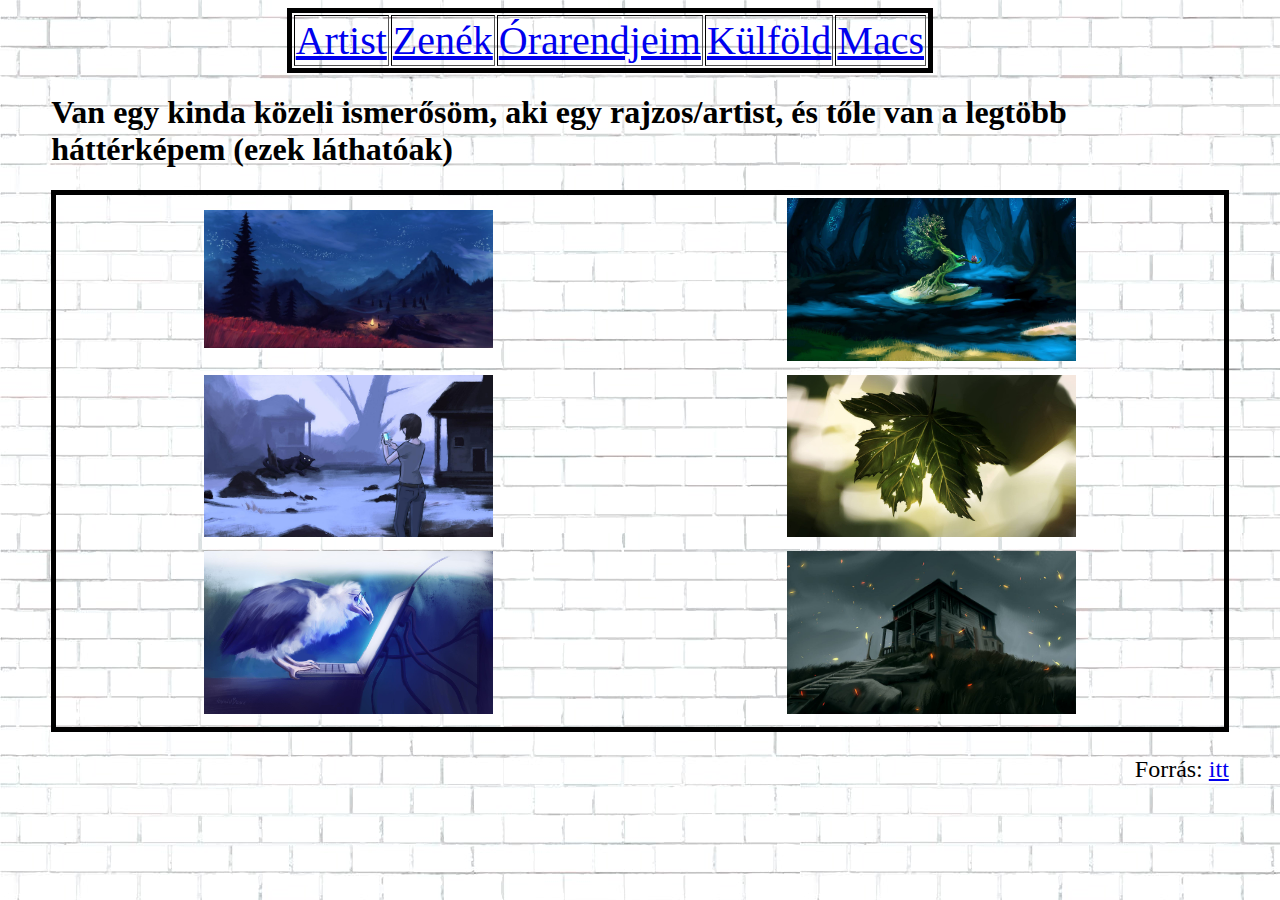
==== index.html @ 64bdfc54 "Update index.html" ====
<!DOCTYPE html>
<html>
<head>
<title>Project: github gyakorlás</title>
<meta charset=utf-8>
<link rel="stylesheet" type="text/css" href="stilus.css"/>
</head>
<body>

<table class="fejlec" border=1>
  <tr class="vastagfejlec">
  <td><a href="index.html">Artist</a></td>
  <td><a href="1.html">Zenék</a></td>
  <td><a href="2.html">Órarendjeim</a></td>
  <td><a href="3.html">Külföld</a></td>
  <td><a href="4.html">Macs</a></td>
  </tr>
</table>

<h1>Van egy kinda közeli ismerősöm, aki egy rajzos/artist, és tőle van a legtöbb háttérképem (ezek láthatóak)</h1>
<table>
<tr>
<td><img class=arts src="1.jpg"/></td>
<td><img class=arts src="2.jpg"/></td>
</tr>

<tr>
<td><img class=arts src="3.jpg"/></td>
<td><img class=arts src="4.jpg"/></td>
</tr>

<tr>
<td><img class=arts src="5.jpg"/></td>
<td><img class=arts src="6.jpg"/></td>
</tr>
</table>
<p class=jobbrazart>Forrás: <a href="https://www.facebook.com/SzenasiBenceGyork">itt</a>
</body>
</html>
---- stilus.css ----
img.13i
{
	width: 440px;
}
img.orarend
{
	width: 350px;
}
img.albumborito
{
	width: 40%;
}
img.arts
{
	width: 50%;
}
table
{
	border: 5px solid black;
	text-align: center;
	
}
table.fejlec
{
	margin-left: 20%;
	width: 50%;
	
}
tr.vastagfejlec
{
	font-size: 24px;
	text-align: center;
}
body
{
	background-image: url(david-artavia.jpg);
	background-attachment: fixed;
	margin-left: 4%;
	margin-right: 4%;
}
td
{
	font-size: 40px;
}
tr:hover
{
	background-color: #f5f5f5;
}
h1.h1bg
{
	background-color: rgb(237, 232, 228)
}
p.jobbrazart
{
	font-size: 24px;
	text-align: right;
}
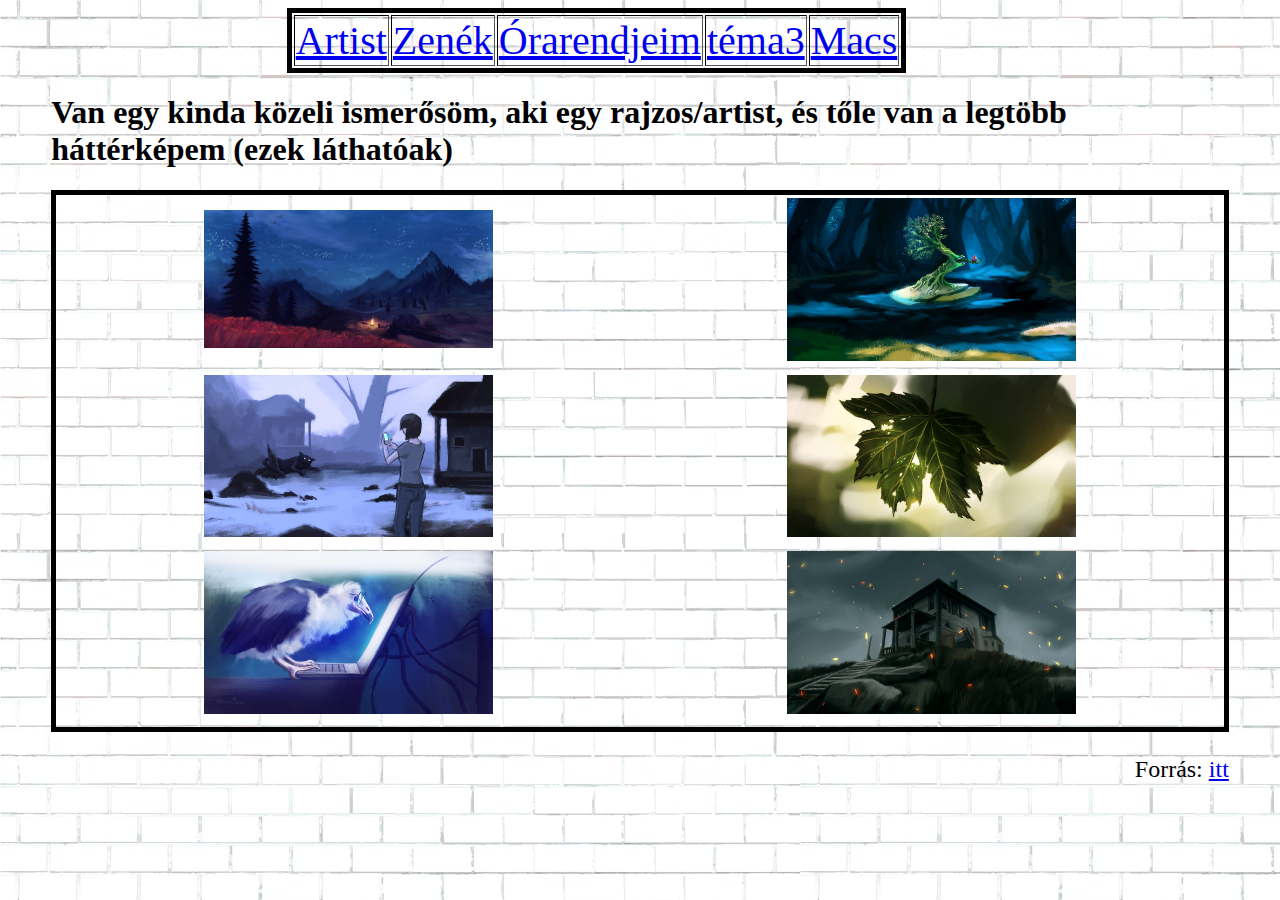
==== commit 748330cc: "hibajavitasok" ====
--- a/index.html
+++ b/index.html
@@ -12,7 +12,7 @@
   <td><a href="index.html">Artist</a></td>
   <td><a href="1.html">Zenék</a></td>
   <td><a href="2.html">Órarendjeim</a></td>
-  <td><a href="3.html">Külföld</a></td>
+  <td><a href="3.html">téma3</a></td>
   <td><a href="4.html">Macs</a></td>
   </tr>
 </table>
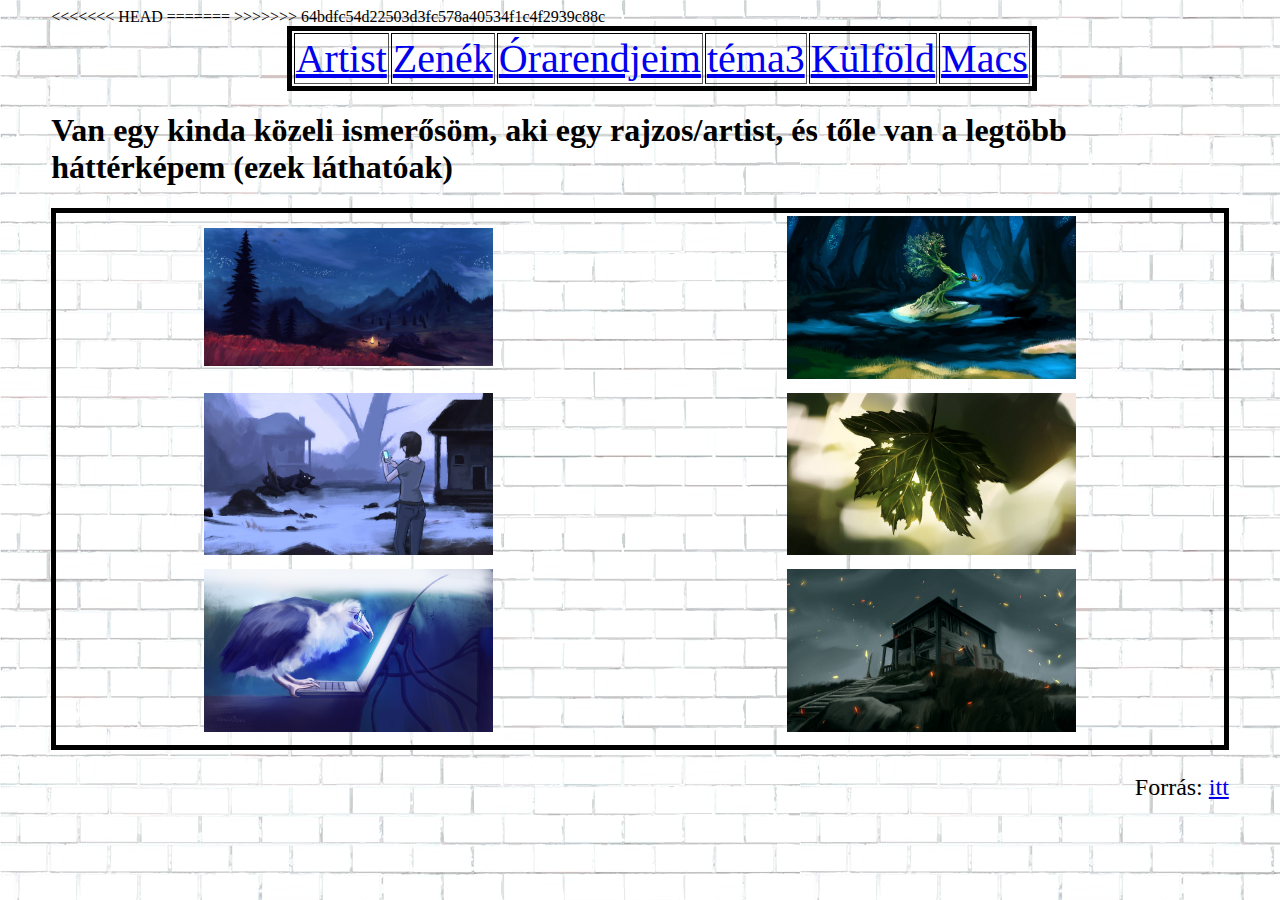
==== commit dab2db3c: "Merge branch 'master' of https://github.com/Bogln/bogln.github.io into master" ====
--- a/index.html
+++ b/index.html
@@ -12,7 +12,11 @@
   <td><a href="index.html">Artist</a></td>
   <td><a href="1.html">Zenék</a></td>
   <td><a href="2.html">Órarendjeim</a></td>
+<<<<<<< HEAD
   <td><a href="3.html">téma3</a></td>
+=======
+  <td><a href="3.html">Külföld</a></td>
+>>>>>>> 64bdfc54d22503d3fc578a40534f1c4f2939c88c
   <td><a href="4.html">Macs</a></td>
   </tr>
 </table>
@@ -35,5 +39,7 @@
 </tr>
 </table>
 <p class=jobbrazart>Forrás: <a href="https://www.facebook.com/SzenasiBenceGyork">itt</a>
+
+<a href="index.html">
 </body>
 </html>
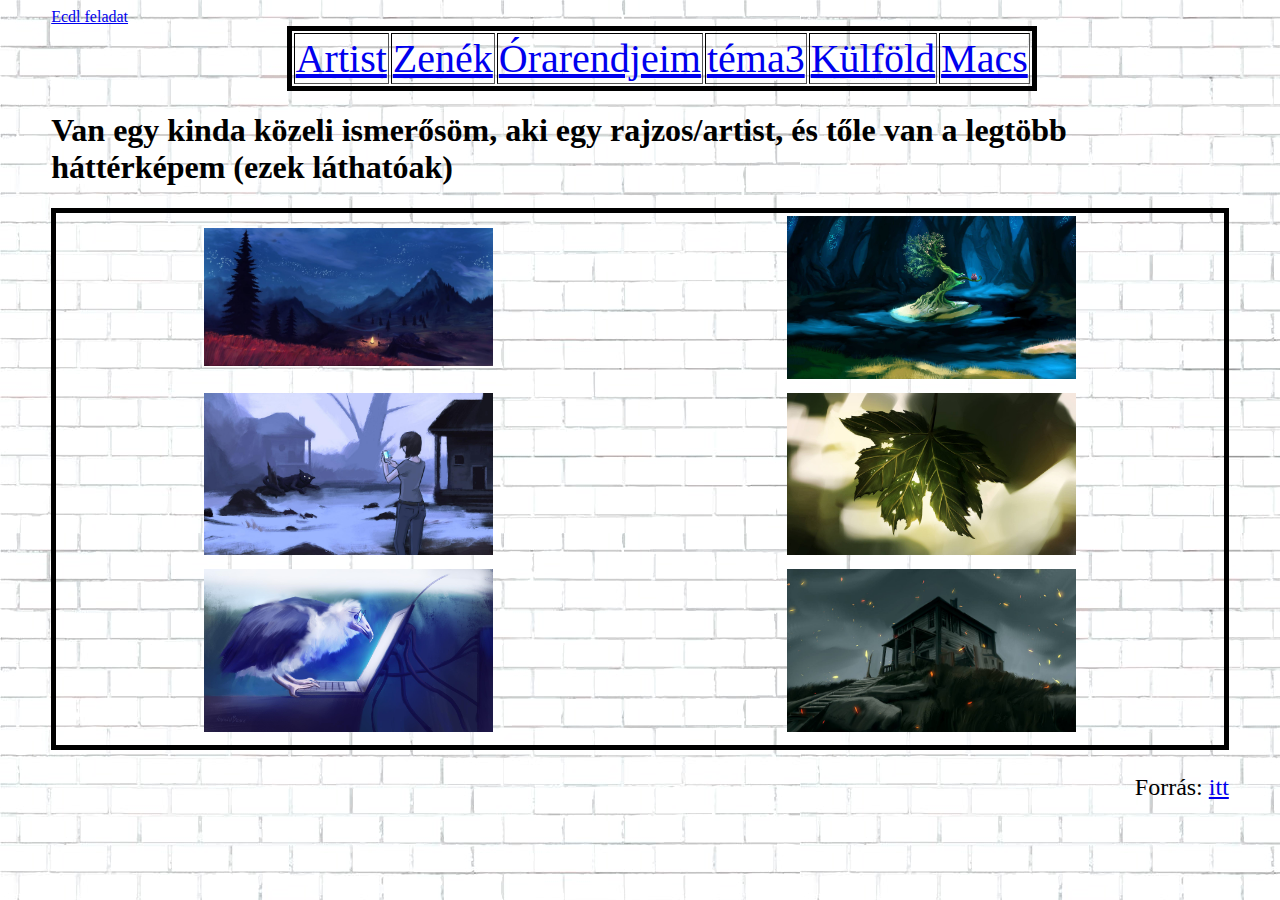
==== commit ee803225: "ecdl hozzaadva" ====
--- a/index.html
+++ b/index.html
@@ -6,17 +6,14 @@
 <link rel="stylesheet" type="text/css" href="stilus.css"/>
 </head>
 <body>
-
+<a href="bogln.github.io/munkafájlok-9/index.html">Ecdl feladat</a>
 <table class="fejlec" border=1>
   <tr class="vastagfejlec">
   <td><a href="index.html">Artist</a></td>
   <td><a href="1.html">Zenék</a></td>
   <td><a href="2.html">Órarendjeim</a></td>
-<<<<<<< HEAD
   <td><a href="3.html">téma3</a></td>
-=======
   <td><a href="3.html">Külföld</a></td>
->>>>>>> 64bdfc54d22503d3fc578a40534f1c4f2939c88c
   <td><a href="4.html">Macs</a></td>
   </tr>
 </table>
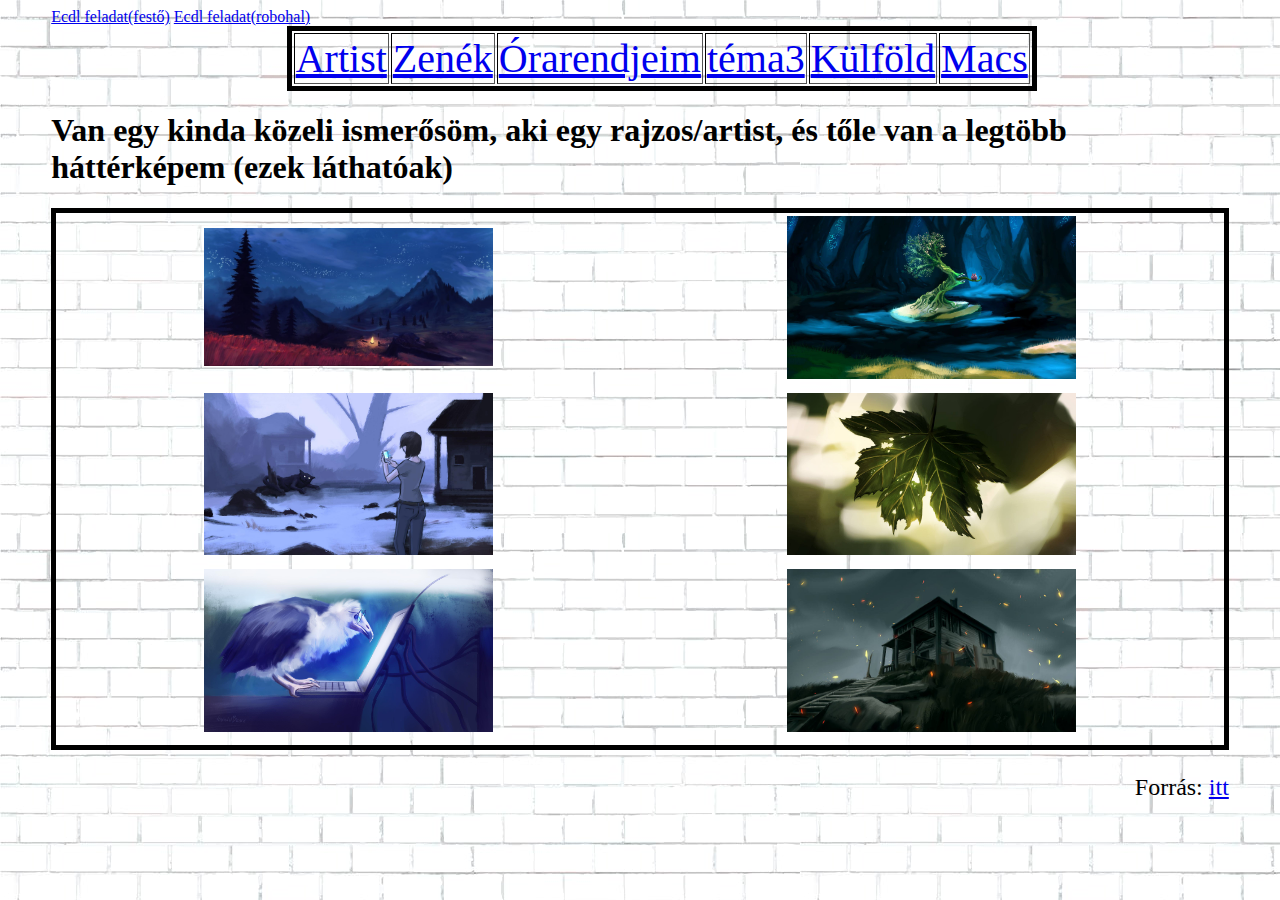
==== commit 21da9c0a: "ecdl1" ====
--- a/index.html
+++ b/index.html
@@ -6,7 +6,8 @@
 <link rel="stylesheet" type="text/css" href="stilus.css"/>
 </head>
 <body>
-<a href="bogln.github.io/munkafájlok-9/index.html">Ecdl feladat</a>
+<a href="munkafájlok-1/index.html">Ecdl feladat(festő)</a>
+<a href="munkafájlok-9/index.html">Ecdl feladat(robohal)</a>
 <table class="fejlec" border=1>
   <tr class="vastagfejlec">
   <td><a href="index.html">Artist</a></td>
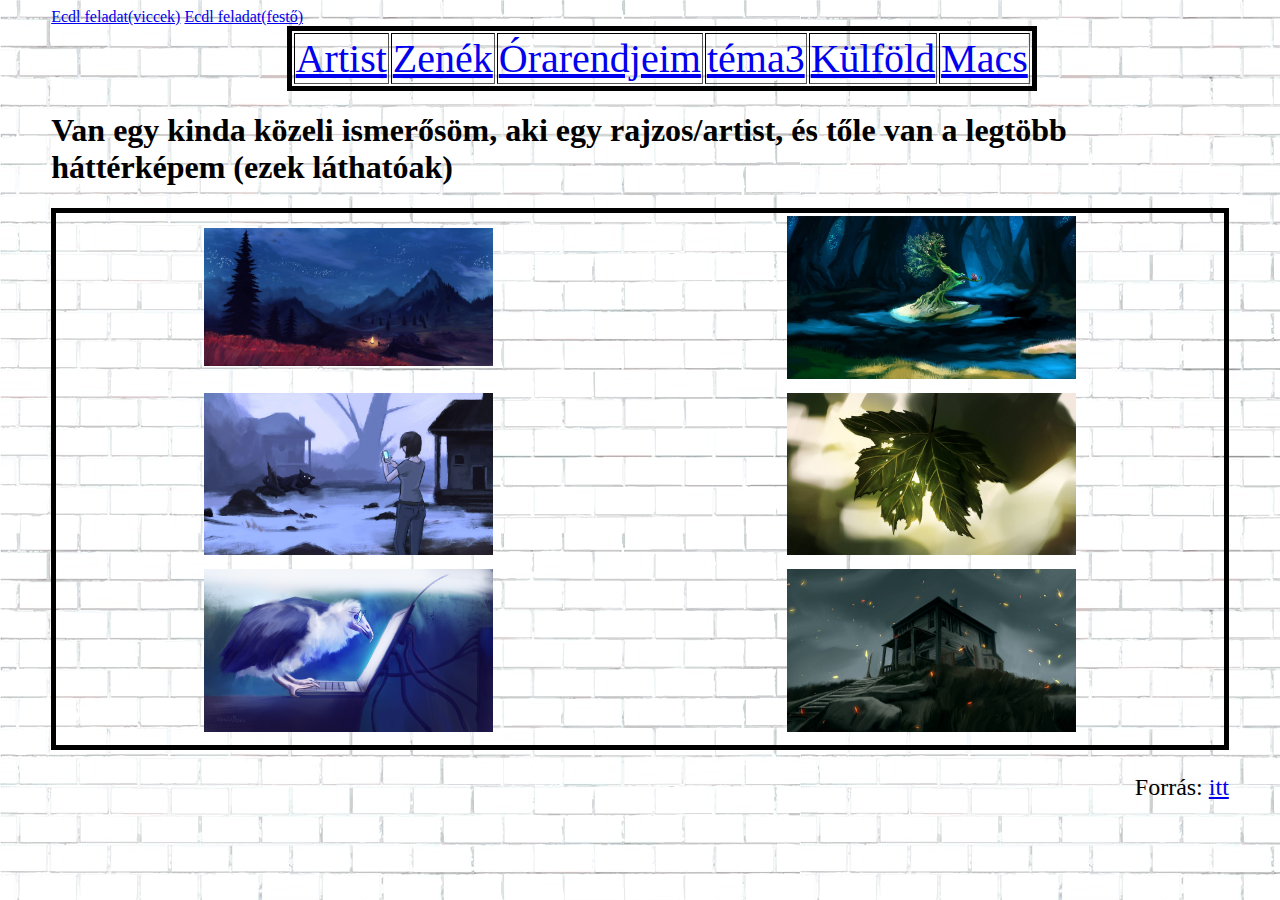
==== commit 542a1f1a: "modositottam" ====
--- a/index.html
+++ b/index.html
@@ -6,8 +6,8 @@
 <link rel="stylesheet" type="text/css" href="stilus.css"/>
 </head>
 <body>
-<a href="munkafájlok-1/index.html">Ecdl feladat(festő)</a>
-<a href="munkafájlok-9/index.html">Ecdl feladat(robohal)</a>
+<a href="munkafájlok-25/index.html">Ecdl feladat(viccek)</a>
+<a href="munkafájlok-26/index.html">Ecdl feladat(festő)</a>
 <table class="fejlec" border=1>
   <tr class="vastagfejlec">
   <td><a href="index.html">Artist</a></td>
